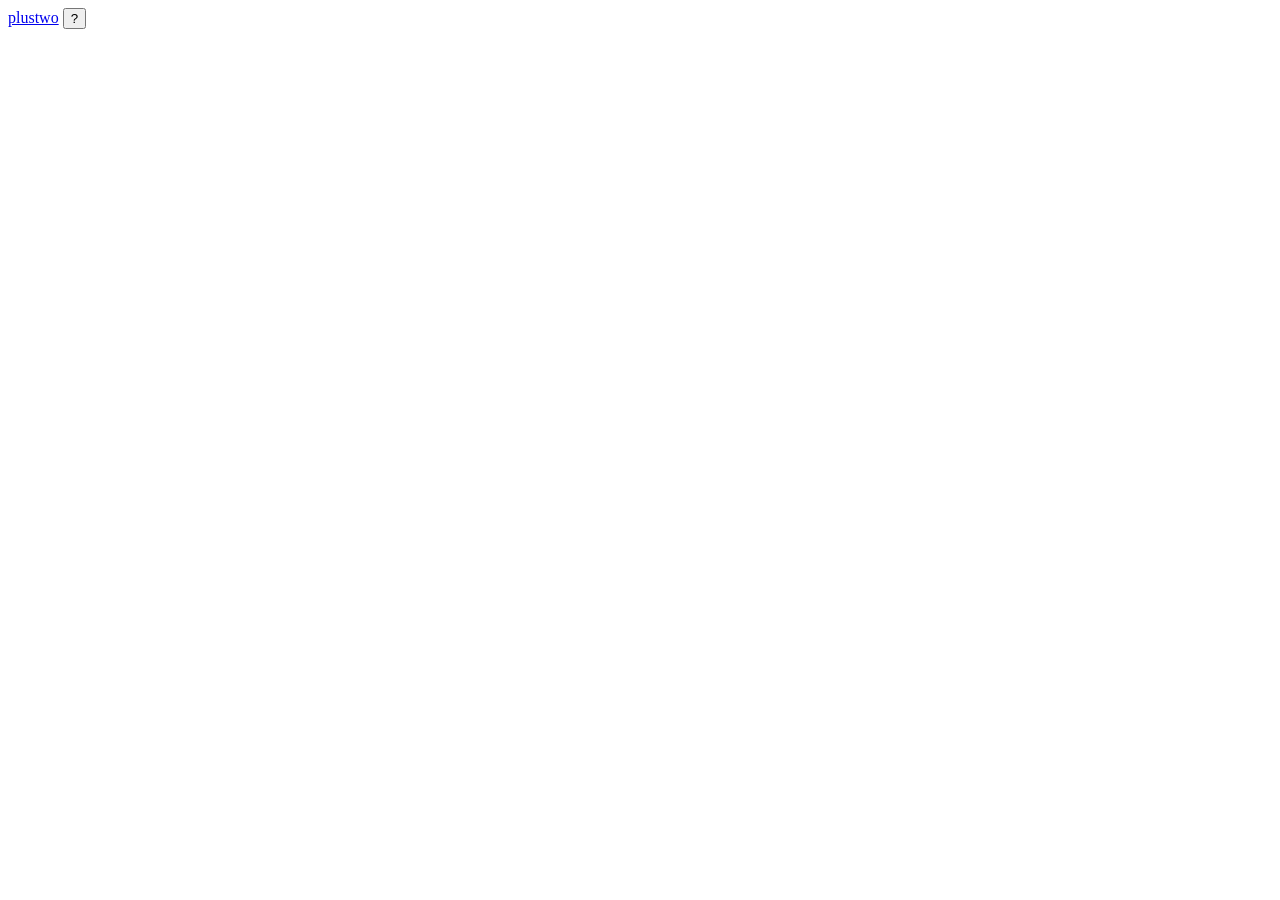
==== web/index.html @ 0ab540c5 "Add a web interface: plustwo serve A local server (127.0.0.1, random token, Host and Origin checked)" ====
<!doctype html>
<!-- SPDX-License-Identifier: GPL-3.0-or-later -->
<html lang="en">
<head>
<meta charset="utf-8">
<meta name="viewport" content="width=device-width, initial-scale=1">
<title>plustwo</title>
<link rel="stylesheet" href="/style.css">
</head>
<body data-token="{{TOKEN}}">
<header id="top">
  <a href="#/" class="brand">plustwo</a>
  <select id="repo" hidden></select>
  <span id="message"></span>
  <span class="spacer"></span>
  <button id="help-button" title="Keys (?)">?</button>
</header>
<main id="view"></main>
<dialog id="reply-dialog">
  <form method="dialog">
    <h2>Reply</h2>
    <p id="reply-drafts"></p>
    <label>Message on the whole change
      <textarea id="reply-text" rows="4"></textarea></label>
    <fieldset id="reply-vote"><legend>Code-Review</legend></fieldset>
    <menu>
      <button value="cancel">Cancel</button>
      <button value="send" id="reply-send" class="primary">Send</button>
    </menu>
  </form>
</dialog>
<dialog id="help-dialog">
  <form method="dialog">
    <h2>Keys</h2>
    <div id="help-keys"></div>
    <menu><button value="close">Close</button></menu>
  </form>
</dialog>
<script src="/app.js"></script>
</body>
</html>
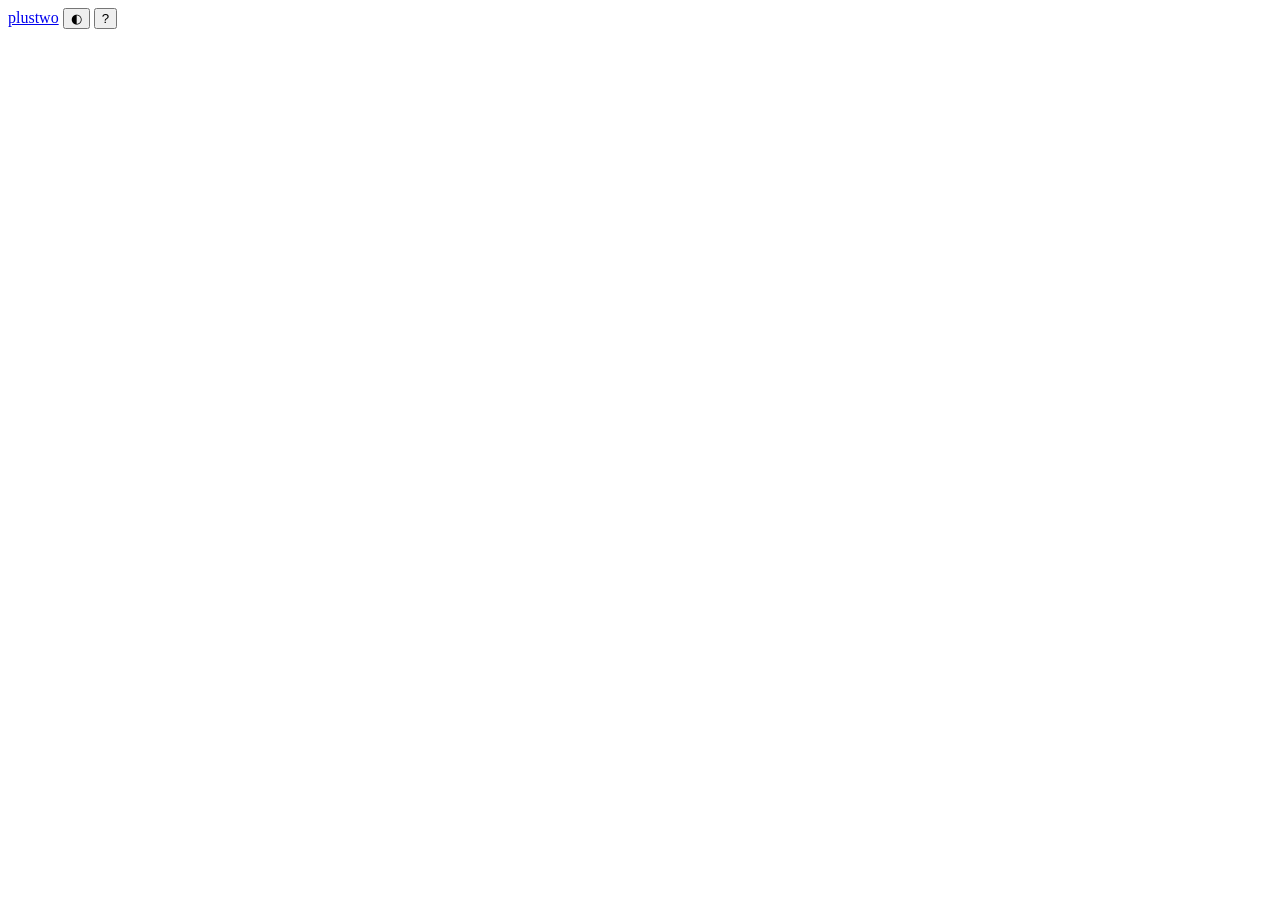
==== commit 89ca0245: "Add plustwo answer, a theme toggle and plainer wording The author answers a whole batch of threads i" ====
--- a/web/index.html
+++ b/web/index.html
@@ -13,6 +13,7 @@
   <select id="repo" hidden></select>
   <span id="message"></span>
   <span class="spacer"></span>
+  <button id="theme-button" title="Light or dark">◐</button>
   <button id="help-button" title="Keys (?)">?</button>
 </header>
 <main id="view"></main>
